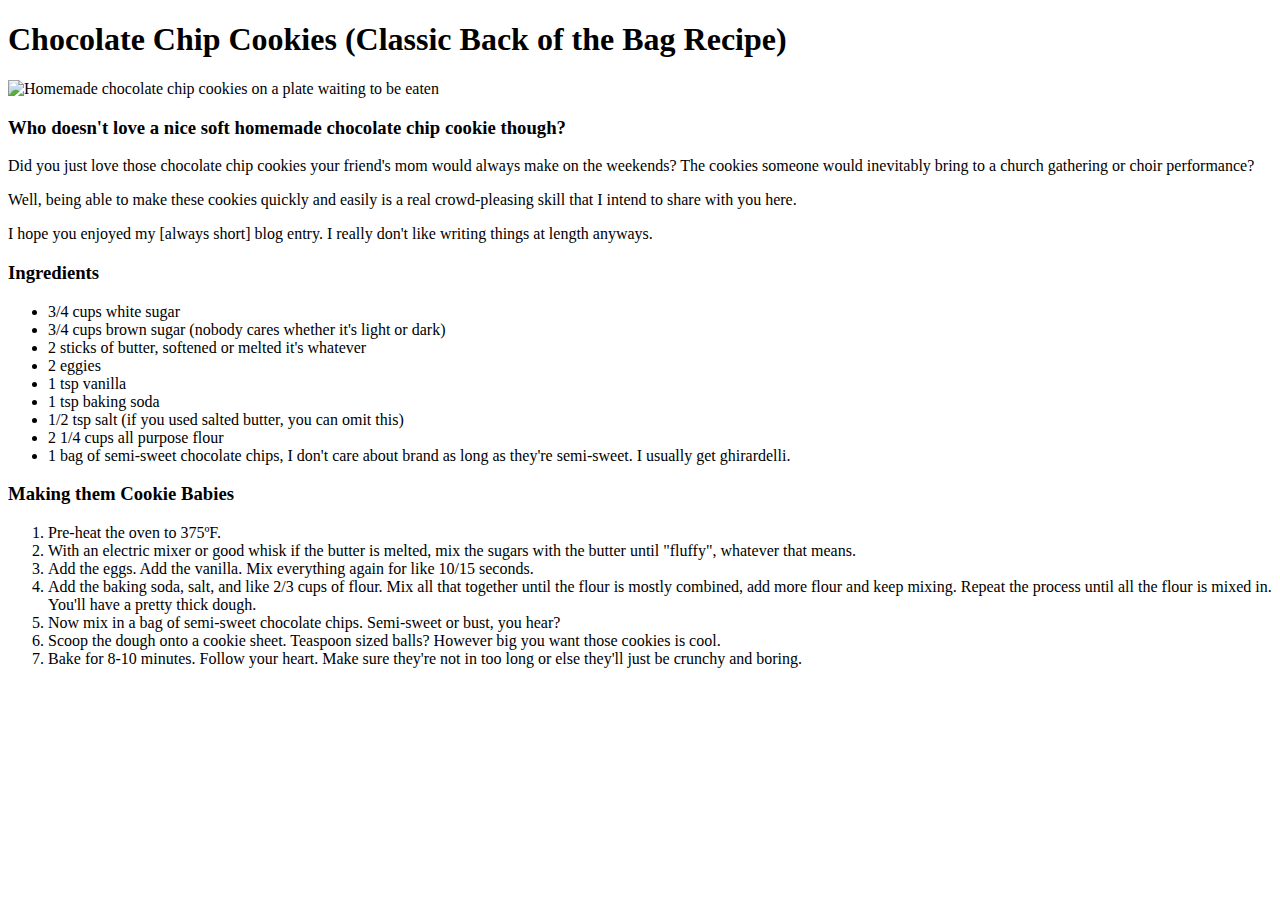
==== recipes/chocolate_chip_cookies.html @ 04df7749 "create html page for Chocolate Chip Cookies recipe" ====
<!DOCTYPE html>
<html lang="en">
    <head>
        <meta charset="utf-8">
        <title>Odin Recipes - Chocolate Chip Cookies</title>
    </head>
    <body>
        <h1>Chocolate Chip Cookies (Classic Back of the Bag Recipe)</h1>
        <img src="../images/Best-Chocolate-Chip-Cookies.jpeg" alt="Homemade chocolate chip cookies on a plate waiting to be eaten" width="250">
        <h3>Who doesn't love a nice soft homemade chocolate chip cookie though?</h3>
        <p>Did you just love those chocolate chip cookies your friend's mom would always make on the weekends? The cookies someone would inevitably bring to a church gathering or choir performance?</p>
        <p>Well, being able to make these cookies quickly and easily is a real crowd-pleasing skill that I intend to share with you here.</p>
        <p>I hope you enjoyed my [always short] blog entry. I really don't like writing things at length anyways.</p>
        <div>
            <h3>Ingredients</h3>
            <ul>
                <li>3/4 cups white sugar</li>
                <li>3/4 cups brown sugar (nobody cares whether it's light or dark)</li>
                <li>2 sticks of butter, softened or melted it's whatever</li>
                <li>2 eggies</li>
                <li>1 tsp vanilla</li>
                <li>1 tsp baking soda</li>
                <li>1/2 tsp salt (if you used salted butter, you can omit this)</li>
                <li>2 1/4 cups all purpose flour</li>
                <li>1 bag of semi-sweet chocolate chips, I don't care about brand as long as they're semi-sweet. I usually get ghirardelli.</li>
            </ul>
        </div>
        <div>
            <h3>Making them Cookie Babies</h3>
            <ol>
                <li>Pre-heat the oven to 375ºF.</li>
                <li>With an electric mixer or good whisk if the butter is melted, mix the sugars with the butter until "fluffy", whatever that means.</li>
                <li>Add the eggs. Add the vanilla. Mix everything again for like 10/15 seconds.</li>
                <li>Add the baking soda, salt, and like 2/3 cups of flour. Mix all that together until the flour is mostly combined, add more flour and keep mixing. Repeat the process until all the flour is mixed in. You'll have a pretty thick dough.</li>
                <li>Now mix in a bag of semi-sweet chocolate chips. Semi-sweet or bust, you hear?</li>
                <li>Scoop the dough onto a cookie sheet. Teaspoon sized balls? However big you want those cookies is cool.</li>
                <li>Bake for 8-10 minutes. Follow your heart. Make sure they're not in too long or else they'll just be crunchy and boring.</li>
            </ol>
        </div>
    </body>
</html>
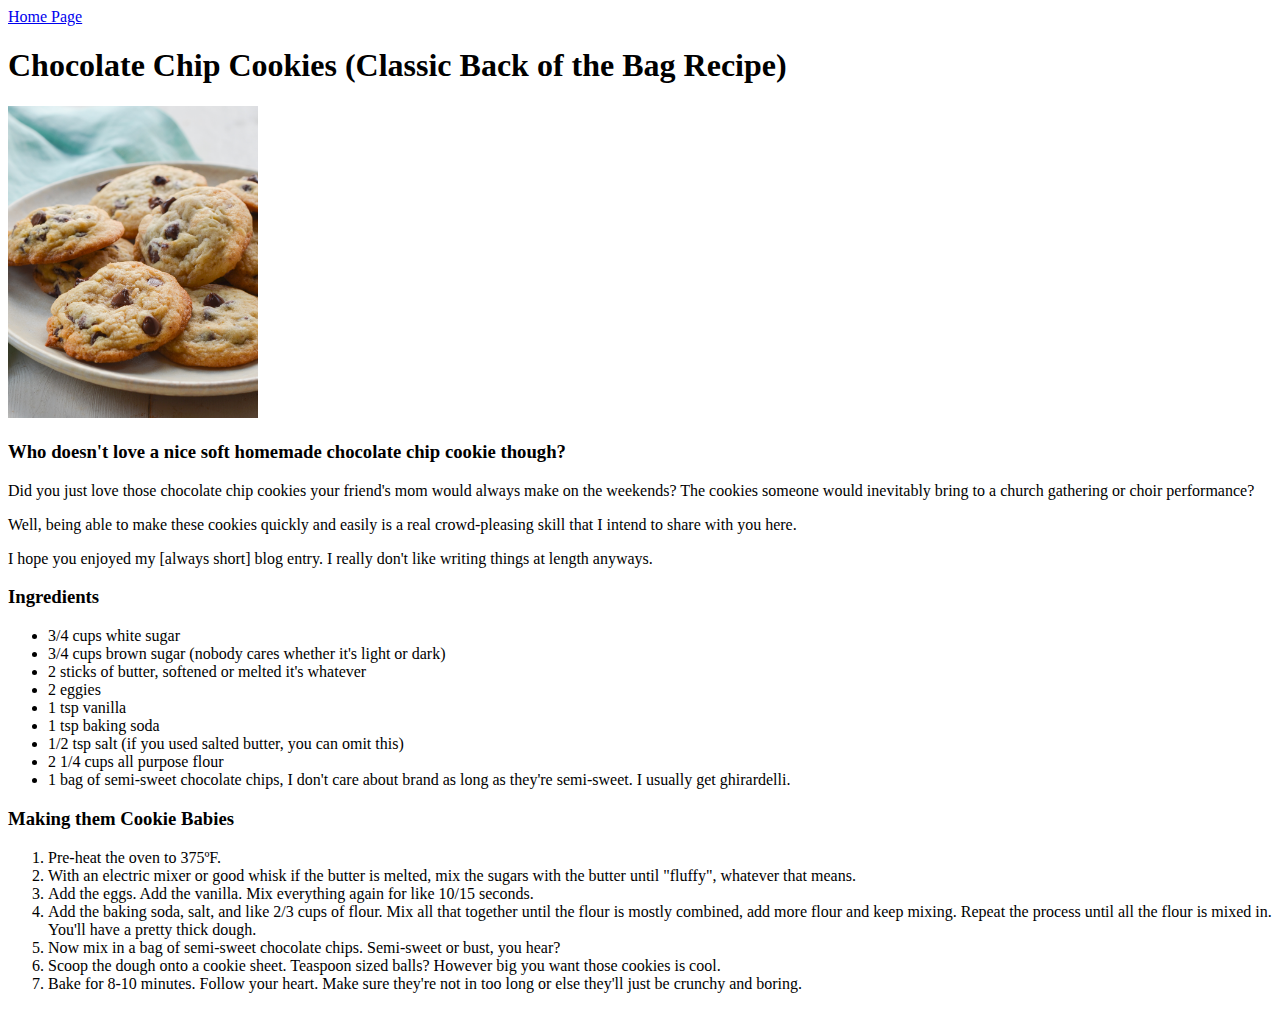
==== commit 383f4065: "Add Home Page link to cookies recipe" ====
--- a/recipes/chocolate_chip_cookies.html
+++ b/recipes/chocolate_chip_cookies.html
@@ -1,41 +1,42 @@
 <!DOCTYPE html>
 <html lang="en">
-    <head>
-        <meta charset="utf-8">
-        <title>Odin Recipes - Chocolate Chip Cookies</title>
-    </head>
-    <body>
-        <h1>Chocolate Chip Cookies (Classic Back of the Bag Recipe)</h1>
-        <img src="../images/Best-Chocolate-Chip-Cookies.jpeg" alt="Homemade chocolate chip cookies on a plate waiting to be eaten" width="250">
-        <h3>Who doesn't love a nice soft homemade chocolate chip cookie though?</h3>
-        <p>Did you just love those chocolate chip cookies your friend's mom would always make on the weekends? The cookies someone would inevitably bring to a church gathering or choir performance?</p>
-        <p>Well, being able to make these cookies quickly and easily is a real crowd-pleasing skill that I intend to share with you here.</p>
-        <p>I hope you enjoyed my [always short] blog entry. I really don't like writing things at length anyways.</p>
-        <div>
-            <h3>Ingredients</h3>
-            <ul>
-                <li>3/4 cups white sugar</li>
-                <li>3/4 cups brown sugar (nobody cares whether it's light or dark)</li>
-                <li>2 sticks of butter, softened or melted it's whatever</li>
-                <li>2 eggies</li>
-                <li>1 tsp vanilla</li>
-                <li>1 tsp baking soda</li>
-                <li>1/2 tsp salt (if you used salted butter, you can omit this)</li>
-                <li>2 1/4 cups all purpose flour</li>
-                <li>1 bag of semi-sweet chocolate chips, I don't care about brand as long as they're semi-sweet. I usually get ghirardelli.</li>
-            </ul>
-        </div>
-        <div>
-            <h3>Making them Cookie Babies</h3>
-            <ol>
-                <li>Pre-heat the oven to 375ºF.</li>
-                <li>With an electric mixer or good whisk if the butter is melted, mix the sugars with the butter until "fluffy", whatever that means.</li>
-                <li>Add the eggs. Add the vanilla. Mix everything again for like 10/15 seconds.</li>
-                <li>Add the baking soda, salt, and like 2/3 cups of flour. Mix all that together until the flour is mostly combined, add more flour and keep mixing. Repeat the process until all the flour is mixed in. You'll have a pretty thick dough.</li>
-                <li>Now mix in a bag of semi-sweet chocolate chips. Semi-sweet or bust, you hear?</li>
-                <li>Scoop the dough onto a cookie sheet. Teaspoon sized balls? However big you want those cookies is cool.</li>
-                <li>Bake for 8-10 minutes. Follow your heart. Make sure they're not in too long or else they'll just be crunchy and boring.</li>
-            </ol>
-        </div>
-    </body>
+<head>
+    <meta charset="utf-8">
+    <title>Odin Recipes - Chocolate Chip Cookies</title>
+</head>
+<body>
+    <a href="../index.html">Home Page</a>
+    <h1>Chocolate Chip Cookies (Classic Back of the Bag Recipe)</h1>
+    <img src="../images/Best-Chocolate-Chip-Cookies.jpeg" alt="Homemade chocolate chip cookies on a plate waiting to be eaten" width="250">
+    <h3>Who doesn't love a nice soft homemade chocolate chip cookie though?</h3>
+    <p>Did you just love those chocolate chip cookies your friend's mom would always make on the weekends? The cookies someone would inevitably bring to a church gathering or choir performance?</p>
+    <p>Well, being able to make these cookies quickly and easily is a real crowd-pleasing skill that I intend to share with you here.</p>
+    <p>I hope you enjoyed my [always short] blog entry. I really don't like writing things at length anyways.</p>
+    <div>
+        <h3>Ingredients</h3>
+        <ul>
+            <li>3/4 cups white sugar</li>
+            <li>3/4 cups brown sugar (nobody cares whether it's light or dark)</li>
+            <li>2 sticks of butter, softened or melted it's whatever</li>
+            <li>2 eggies</li>
+            <li>1 tsp vanilla</li>
+            <li>1 tsp baking soda</li>
+            <li>1/2 tsp salt (if you used salted butter, you can omit this)</li>
+            <li>2 1/4 cups all purpose flour</li>
+            <li>1 bag of semi-sweet chocolate chips, I don't care about brand as long as they're semi-sweet. I usually get ghirardelli.</li>
+        </ul>
+    </div>
+    <div>
+        <h3>Making them Cookie Babies</h3>
+        <ol>
+            <li>Pre-heat the oven to 375ºF.</li>
+            <li>With an electric mixer or good whisk if the butter is melted, mix the sugars with the butter until "fluffy", whatever that means.</li>
+            <li>Add the eggs. Add the vanilla. Mix everything again for like 10/15 seconds.</li>
+            <li>Add the baking soda, salt, and like 2/3 cups of flour. Mix all that together until the flour is mostly combined, add more flour and keep mixing. Repeat the process until all the flour is mixed in. You'll have a pretty thick dough.</li>
+            <li>Now mix in a bag of semi-sweet chocolate chips. Semi-sweet or bust, you hear?</li>
+            <li>Scoop the dough onto a cookie sheet. Teaspoon sized balls? However big you want those cookies is cool.</li>
+            <li>Bake for 8-10 minutes. Follow your heart. Make sure they're not in too long or else they'll just be crunchy and boring.</li>
+        </ol>
+    </div>
+</body>
 </html>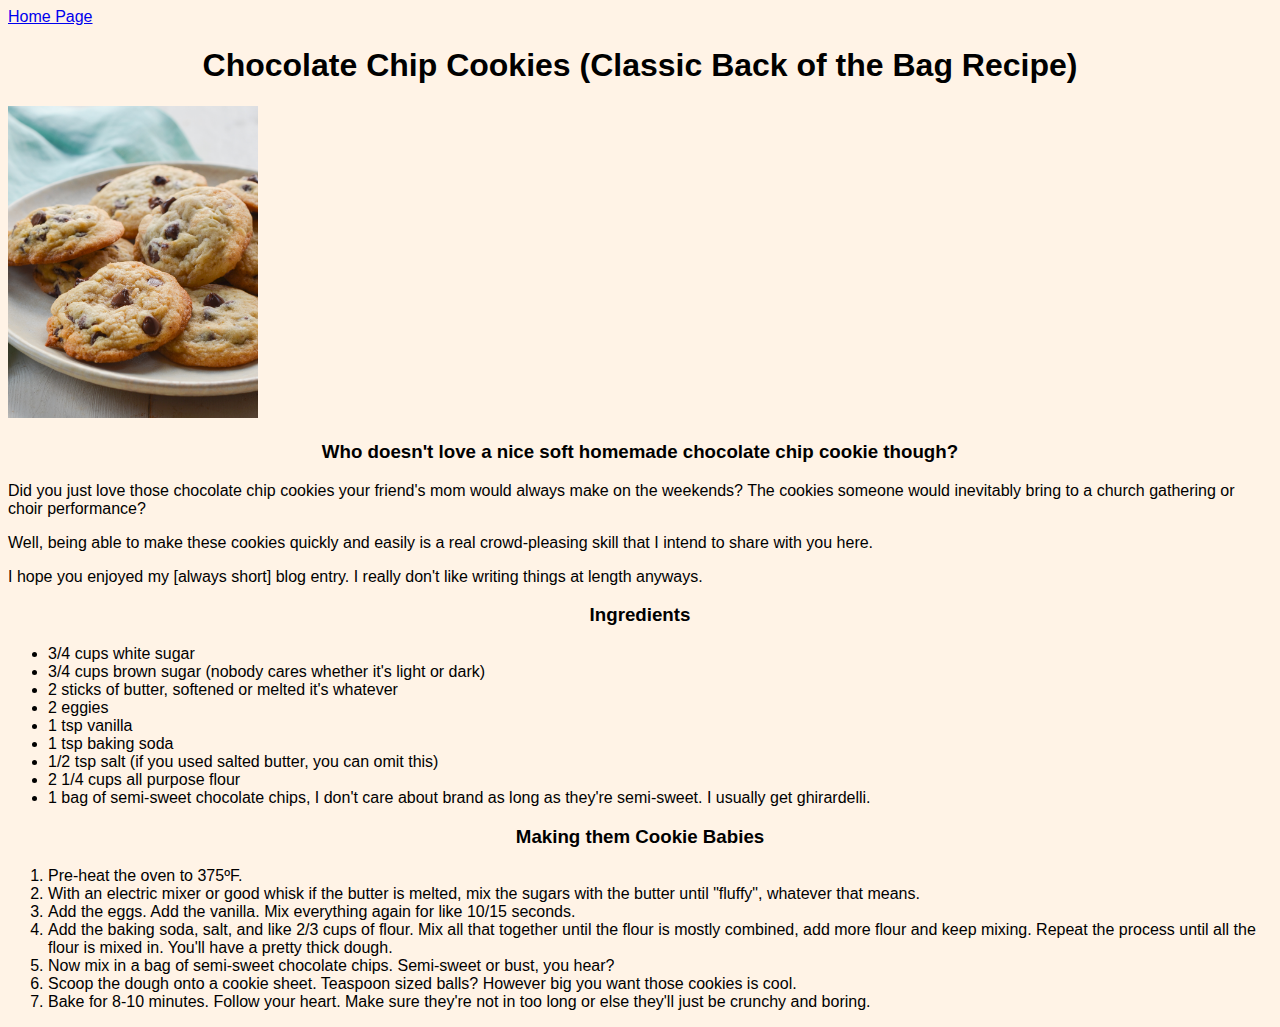
==== commit 6877fcfa: "Add CSS stylesheet, remove UL from index page and create divs for each section" ====
--- a/recipes/chocolate_chip_cookies.html
+++ b/recipes/chocolate_chip_cookies.html
@@ -3,6 +3,7 @@
 <head>
     <meta charset="utf-8">
     <title>Odin Recipes - Chocolate Chip Cookies</title>
+    <link rel="stylesheet" href="../style.css">
 </head>
 <body>
     <a href="../index.html">Home Page</a>
--- a/style.css
+++ b/style.css
@@ -0,0 +1,16 @@
+body {
+    background-color: #fff3e6;
+    font-family:'Gill Sans', 'Gill Sans MT', Calibri, 'Trebuchet MS', sans-serif;
+}
+
+h1, h3{
+    text-align: center;
+}
+
+.recipe, img{
+    text-align: center;
+    font-size: 20px;
+}
+
+
+
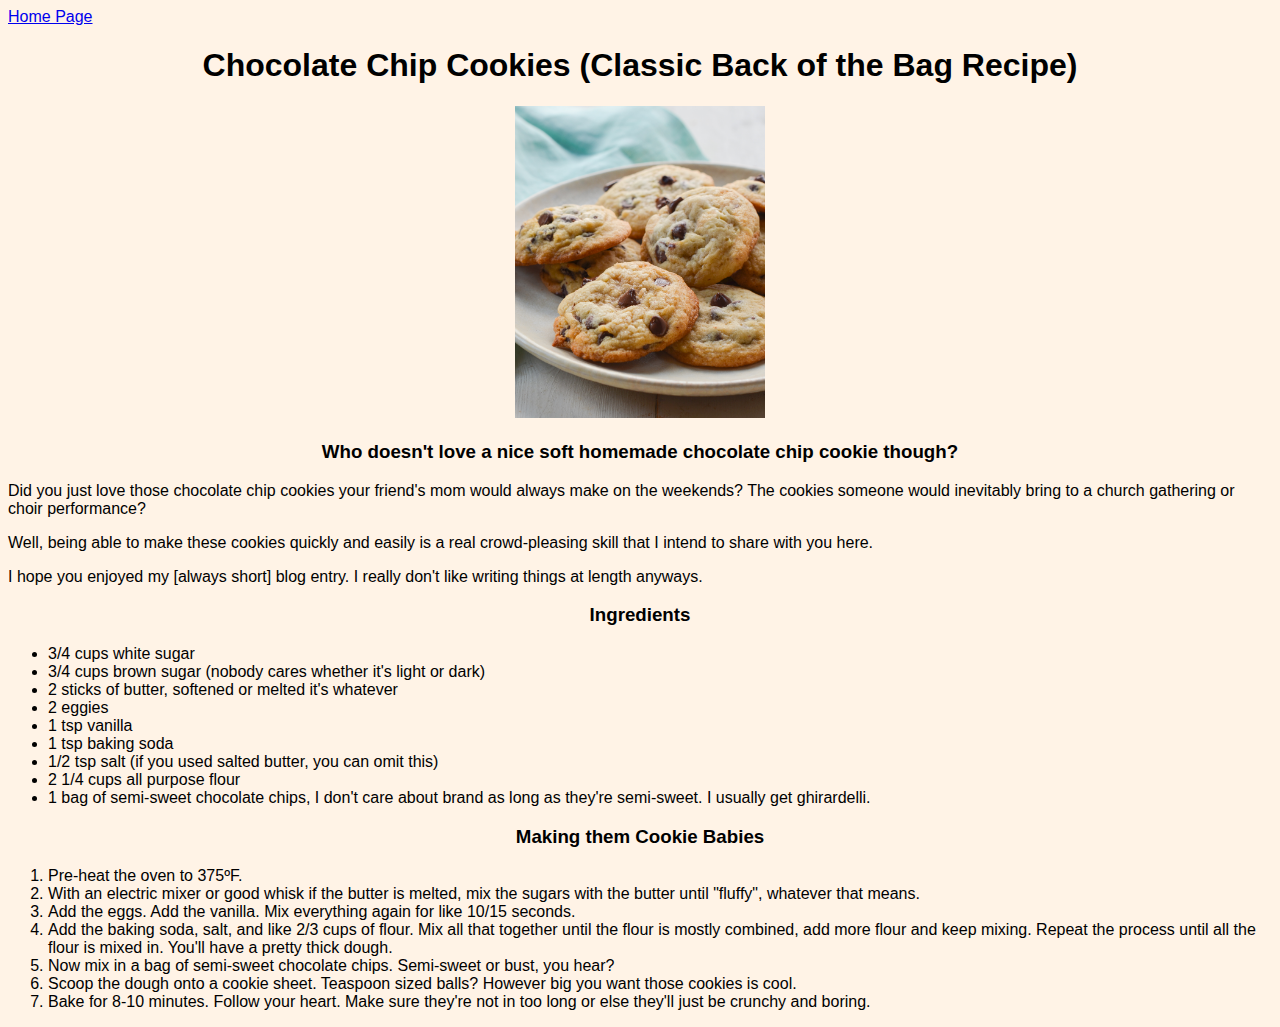
==== commit 46eb8434: "Add div sections for page-header, entry, ingredients, recipe to the recipe pages." ====
--- a/recipes/chocolate_chip_cookies.html
+++ b/recipes/chocolate_chip_cookies.html
@@ -7,13 +7,17 @@
 </head>
 <body>
     <a href="../index.html">Home Page</a>
-    <h1>Chocolate Chip Cookies (Classic Back of the Bag Recipe)</h1>
-    <img src="../images/Best-Chocolate-Chip-Cookies.jpeg" alt="Homemade chocolate chip cookies on a plate waiting to be eaten" width="250">
-    <h3>Who doesn't love a nice soft homemade chocolate chip cookie though?</h3>
-    <p>Did you just love those chocolate chip cookies your friend's mom would always make on the weekends? The cookies someone would inevitably bring to a church gathering or choir performance?</p>
-    <p>Well, being able to make these cookies quickly and easily is a real crowd-pleasing skill that I intend to share with you here.</p>
-    <p>I hope you enjoyed my [always short] blog entry. I really don't like writing things at length anyways.</p>
-    <div>
+    <div class="page-header">
+        <h1>Chocolate Chip Cookies (Classic Back of the Bag Recipe)</h1>
+        <img src="../images/Best-Chocolate-Chip-Cookies.jpeg" alt="Homemade chocolate chip cookies on a plate waiting to be eaten" width="250">
+        <h3>Who doesn't love a nice soft homemade chocolate chip cookie though?</h3>
+    </div>
+    <div class="entry">
+        <p>Did you just love those chocolate chip cookies your friend's mom would always make on the weekends? The cookies someone would inevitably bring to a church gathering or choir performance?</p>
+        <p>Well, being able to make these cookies quickly and easily is a real crowd-pleasing skill that I intend to share with you here.</p>
+        <p>I hope you enjoyed my [always short] blog entry. I really don't like writing things at length anyways.</p>
+    </div>
+    <div class="ingredients">
         <h3>Ingredients</h3>
         <ul>
             <li>3/4 cups white sugar</li>
@@ -27,7 +31,7 @@
             <li>1 bag of semi-sweet chocolate chips, I don't care about brand as long as they're semi-sweet. I usually get ghirardelli.</li>
         </ul>
     </div>
-    <div>
+    <div class="recipe">
         <h3>Making them Cookie Babies</h3>
         <ol>
             <li>Pre-heat the oven to 375ºF.</li>
--- a/style.css
+++ b/style.css
@@ -3,11 +3,11 @@
     font-family:'Gill Sans', 'Gill Sans MT', Calibri, 'Trebuchet MS', sans-serif;
 }
 
-h1, h3{
+h1, h3, .page-header{
     text-align: center;
 }
 
-.recipe, img{
+.recipe-page {
     text-align: center;
     font-size: 20px;
 }
